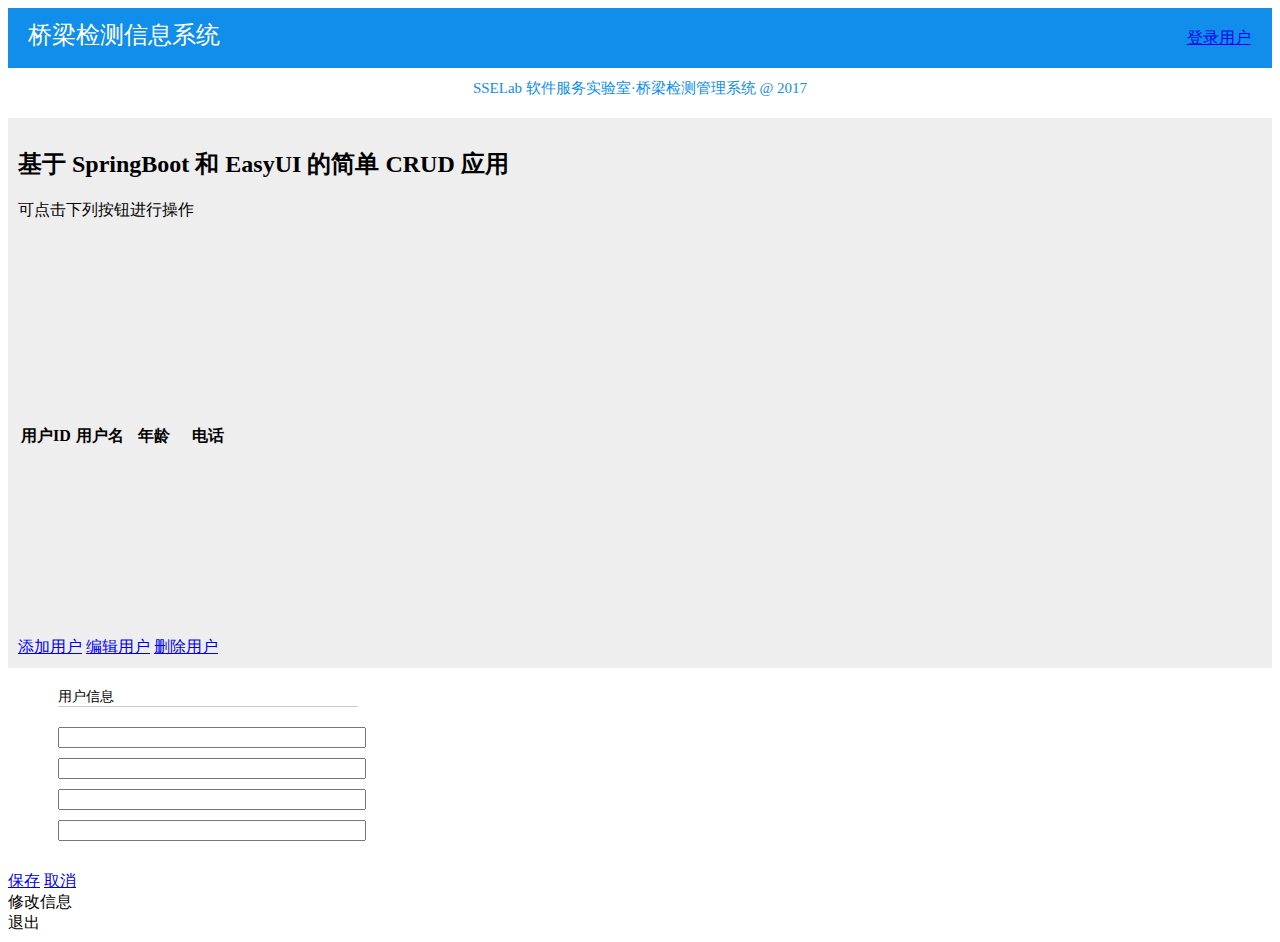
==== src/main/resources/templates/index.html @ b361a85d "add EasyUI and use Thymeleaf" ====
<!DOCTYPE html>
<html xmlns:th="http://www.thymeleaf.org">
<head>
    <meta charset="UTF-8"/>
    <meta content="text/html;charset=UTF-8"/>
    <title th:text="${title}"></title>
    <link rel="stylesheet" type="text/css" th:href="@{plugins/easyui/themes/default/easyui.css}"/>
    <link rel="stylesheet" type="text/css" th:href="@{plugins/easyui/themes/icon.css}"/>
    <link rel="stylesheet" type="text/css" th:href="@{plugins/easyui/themes/color.css}"/>
    <script type="text/javascript" th:src="@{plugins/jquery/jquery.min.js}"></script>
</head>
<body class="easyui-layout">
    <div data-options="region:'north',split:false" style="height:60px;background-color:#108ee9;">
        <div style="width:49%;display:inline-block;">
            <span style="line-height:55px;color:#fff;font-size:24px;margin-left:20px;">桥梁检测信息系统</span>
        </div>
        <div style="width:49%;display:inline-block;text-align:right;" class="">
            <a href="#" class="easyui-splitbutton" data-options="menu:'#topUserMenu',iconCls:'icon-user'">登录用户</a>
        </div>
    </div>
    <div data-options="region:'south',split:false" style="height:50px;">
        <div style="text-align:center;">
            <span style="line-height:40px;font-size:15px;color:#108ee9;">SSELab 软件服务实验室·桥梁检测管理系统 @ 2017</span>
        </div>
    </div>
    <div data-options="region:'west',title:'功能列表',split:false" style="width:250px;"></div>
    <div data-options="region:'center',title:'用户管理',split:false" style="padding:10px;background:#eee;">
        <h2>基于 SpringBoot 和 EasyUI 的简单 CRUD 应用</h2>
        <p>可点击下列按钮进行操作</p>
    
        <table id="dg" title="用户信息表" class="easyui-datagrid" style="min-height:400px;"
               idField="id"
               toolbar="#toolbar" 
               pagination="true"
               rownumbers="true" 
               fitColumns="true" 
               singleSelect="true">
            <thead>
                <tr>
                    <th field="id" width="50">用户ID</th>
                    <th field="username" width="50">用户名</th>
                    <th field="age" width="50">年龄</th>
                    <th field="telephone" width="50">电话</th>
                </tr>
            </thead>
        </table>
        <div id="toolbar">
            <a href="javascript:void(0)" class="easyui-linkbutton" iconCls="icon-add" plain="true" onclick="newUser()">添加用户</a>
            <a href="javascript:void(0)" class="easyui-linkbutton" iconCls="icon-edit" plain="true" onclick="editUser()">编辑用户</a>
            <a href="javascript:void(0)" class="easyui-linkbutton" iconCls="icon-remove" plain="true" onclick="destroyUser()">删除用户</a>
        </div>
    </div>

    <div id="dlg" class="easyui-dialog" style="width:400px" closed="true" buttons="#dlg-buttons">
        <form id="fm" style="margin:0;padding:20px 50px" novalidate="true">
            <div style="margin-bottom:20px;font-size:14px;border-bottom:1px solid #ccc">用户信息</div>
            <div style="margin-bottom:10px">
                <input name="username" class="easyui-textbox" required="true" label="用户名：" style="width:100%"/>
            </div>
            <div style="margin-bottom:10px">
                <input type="password" name="password" class="easyui-textbox" required="false" label="密码：" style="width:100%"/>
            </div>
            <div style="margin-bottom:10px">
                <input type="number" name="age" class="easyui-textbox" required="true" label="年龄：" style="width:100%"/>
            </div>
            <div style="margin-bottom:10px">
                <input name="telephone" class="easyui-textbox" required="true" label="电话：" style="width:100%"/>
            </div>
        </form>
    </div>
    <div id="dlg-buttons">
        <a href="javascript:void(0)" class="easyui-linkbutton c6" iconCls="icon-ok" onclick="saveUser()" style="width:90px">保存</a>
        <a href="javascript:void(0)" class="easyui-linkbutton" iconCls="icon-cancel" onclick="javascript:$('#dlg').dialog('close')" style="width:90px">取消</a>
    </div>
    <div id="topUserMenu" style="width:100px;">
        <div data-options="iconCls:'icon-edit'">修改信息</div>
        <div data-options="iconCls:'icon-undo'">退出</div>
    </div>

    <script type="text/javascript" th:src="@{plugins/easyui/jquery.easyui.min.js}"></script>
    <script type="text/javascript" th:src="@{plugins/easyui/easyui-lang-zh_CN.js}"></script>
    
    <script type="text/javascript">
        var apiUrl = '/api/users';
        var saveUrl;
        var type = 'PUT';
        var $datagrid = $("#dg");
        var $form = $('#fm');
        var $dialog = $('#dlg');
    
        loadAndSetGridData();
        
        function loadAndSetGridData() {
            $.ajax({
                url: apiUrl,
                type: 'GET',
                dataType: 'json',
                error: function (xhr, status, err) {
                    $datagrid.datagrid("loaded");
                    $datagrid.datagrid('loadData', {
                        total: 0,
                        rows: []
                    });
                },
                success: function (res) {
                    $datagrid.datagrid("loaded");
                    $datagrid.datagrid("loadData", {
                        total: res.totalElements,
                        rows: res.content
                    });
                }
            })
        }
        
        function newUser() {
            $dialog.dialog('open').dialog('center').dialog('setTitle','新建用户');
            $form.form('clear');
            saveUrl = apiUrl;
            type = 'PUT';
        }
        
        function editUser() {
            var row = $datagrid.datagrid('getSelected');
            if (row){
                $dialog.dialog('open').dialog('center').dialog('setTitle','编辑用户');
                $form.form('load',row);
                saveUrl = apiUrl + '/' + row.id;
                type = 'POST';
            } else {
                $.messager.show({
                    title: '消息',
                    msg: "请先选择一条记录！"
                });
            }
        }

        function saveUser() {
            var username = $form.find("input[name='username']").val();
            var password = $form.find("input[name='password']").val();
            var age = $form.find("input[name='age']").val();
            var telephone = $form.find("input[name='telephone']").val();
            $.ajax({
                url: saveUrl,
                type: type,
                dataType: 'json',
                contentType: 'application/x-www-form-urlencoded',
                data: {
                    username: username,
                    password: password,
                    age: age,
                    telephone: telephone
                },
                success: function (res) {
                    $.messager.show({
                        title: '消息',
                        msg: "操作成功！"
                    });
                    loadAndSetGridData();
                    $dialog.dialog('close');
                },
                error: function () {
                    $.messager.show({
                        title: '消息',
                        msg: "操作失败！"
                    });
                }
            })
        }
        
        function destroyUser(){
            var row = $datagrid.datagrid('getSelected');
            if (row) {
                saveUrl = apiUrl + '/' + row.id;
                $.messager.confirm('确认','确定删除此用户吗？',function (result){
                    if (result){
                        $.ajax({
                            url: saveUrl,
                            type: "DELETE",
                            success: function () {
                                $.messager.show({
                                    title: '消息',
                                    msg: "操作成功！"
                                });
                                loadAndSetGridData();
                            },
                            error: function () {
                                $.messager.show({
                                    title: '消息',
                                    msg: "操作失败！"
                                });
                            }
                        });
                    }
                });
            } else {
                $.messager.show({
                    title: '消息',
                    msg: "请先选择一条记录！"
                });
            }
        }
    </script>
</body>
</html>
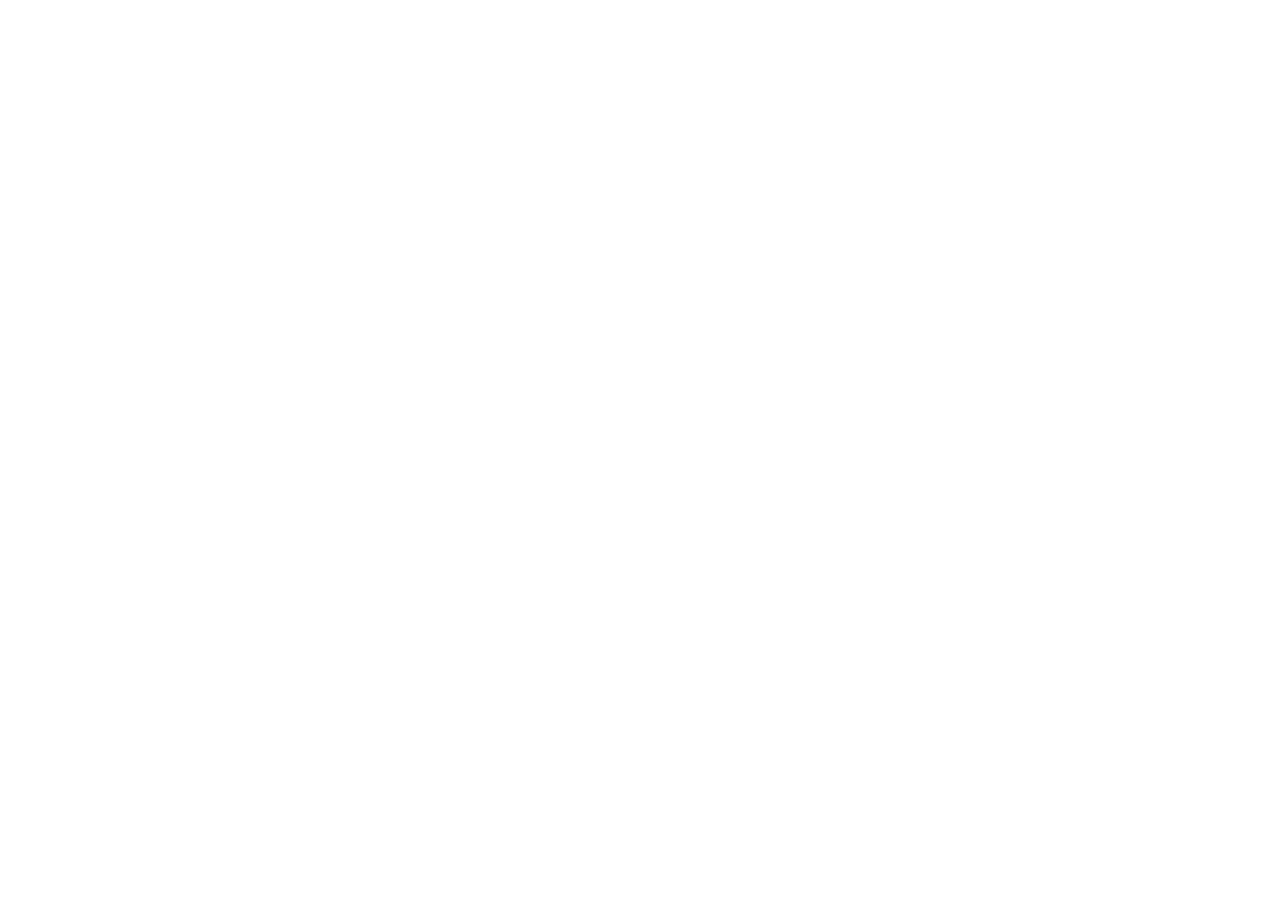
==== commit f502fe34: "impl security with database and build basic page fragments" ====
--- a/src/main/resources/templates/index.html
+++ b/src/main/resources/templates/index.html
@@ -4,201 +4,25 @@
     <meta charset="UTF-8"/>
     <meta content="text/html;charset=UTF-8"/>
     <title th:text="${title}"></title>
-    <link rel="stylesheet" type="text/css" th:href="@{plugins/easyui/themes/default/easyui.css}"/>
-    <link rel="stylesheet" type="text/css" th:href="@{plugins/easyui/themes/icon.css}"/>
-    <link rel="stylesheet" type="text/css" th:href="@{plugins/easyui/themes/color.css}"/>
-    <script type="text/javascript" th:src="@{plugins/jquery/jquery.min.js}"></script>
+    <div th:replace="fragments/header :: header-css"></div>
+    <div th:replace="fragments/header :: header-js"></div>
 </head>
 <body class="easyui-layout">
-    <div data-options="region:'north',split:false" style="height:60px;background-color:#108ee9;">
-        <div style="width:49%;display:inline-block;">
-            <span style="line-height:55px;color:#fff;font-size:24px;margin-left:20px;">桥梁检测信息系统</span>
-        </div>
-        <div style="width:49%;display:inline-block;text-align:right;" class="">
-            <a href="#" class="easyui-splitbutton" data-options="menu:'#topUserMenu',iconCls:'icon-user'">登录用户</a>
-        </div>
+<div class="header" data-options="region:'north',split:false" style="">
+    <div th:replace="fragments/header :: header"></div>
+</div>
+<div class="footer" data-options="region:'south',split:false" style="">
+    <div th:replace="fragments/footer :: footer"></div>
+</div>
+<div class="sider" data-options="region:'west',split:false" style="">
+    <div th:replace="fragments/sider :: sider"></div>
+</div>
+<div class="container" data-options="region:'center',split:false" style="">
+    <div class="easyui-panel" title="首页">
+        
     </div>
-    <div data-options="region:'south',split:false" style="height:50px;">
-        <div style="text-align:center;">
-            <span style="line-height:40px;font-size:15px;color:#108ee9;">SSELab 软件服务实验室·桥梁检测管理系统 @ 2017</span>
-        </div>
-    </div>
-    <div data-options="region:'west',title:'功能列表',split:false" style="width:250px;"></div>
-    <div data-options="region:'center',title:'用户管理',split:false" style="padding:10px;background:#eee;">
-        <h2>基于 SpringBoot 和 EasyUI 的简单 CRUD 应用</h2>
-        <p>可点击下列按钮进行操作</p>
-    
-        <table id="dg" title="用户信息表" class="easyui-datagrid" style="min-height:400px;"
-               idField="id"
-               toolbar="#toolbar" 
-               pagination="true"
-               rownumbers="true" 
-               fitColumns="true" 
-               singleSelect="true">
-            <thead>
-                <tr>
-                    <th field="id" width="50">用户ID</th>
-                    <th field="username" width="50">用户名</th>
-                    <th field="age" width="50">年龄</th>
-                    <th field="telephone" width="50">电话</th>
-                </tr>
-            </thead>
-        </table>
-        <div id="toolbar">
-            <a href="javascript:void(0)" class="easyui-linkbutton" iconCls="icon-add" plain="true" onclick="newUser()">添加用户</a>
-            <a href="javascript:void(0)" class="easyui-linkbutton" iconCls="icon-edit" plain="true" onclick="editUser()">编辑用户</a>
-            <a href="javascript:void(0)" class="easyui-linkbutton" iconCls="icon-remove" plain="true" onclick="destroyUser()">删除用户</a>
-        </div>
-    </div>
+</div>
 
-    <div id="dlg" class="easyui-dialog" style="width:400px" closed="true" buttons="#dlg-buttons">
-        <form id="fm" style="margin:0;padding:20px 50px" novalidate="true">
-            <div style="margin-bottom:20px;font-size:14px;border-bottom:1px solid #ccc">用户信息</div>
-            <div style="margin-bottom:10px">
-                <input name="username" class="easyui-textbox" required="true" label="用户名：" style="width:100%"/>
-            </div>
-            <div style="margin-bottom:10px">
-                <input type="password" name="password" class="easyui-textbox" required="false" label="密码：" style="width:100%"/>
-            </div>
-            <div style="margin-bottom:10px">
-                <input type="number" name="age" class="easyui-textbox" required="true" label="年龄：" style="width:100%"/>
-            </div>
-            <div style="margin-bottom:10px">
-                <input name="telephone" class="easyui-textbox" required="true" label="电话：" style="width:100%"/>
-            </div>
-        </form>
-    </div>
-    <div id="dlg-buttons">
-        <a href="javascript:void(0)" class="easyui-linkbutton c6" iconCls="icon-ok" onclick="saveUser()" style="width:90px">保存</a>
-        <a href="javascript:void(0)" class="easyui-linkbutton" iconCls="icon-cancel" onclick="javascript:$('#dlg').dialog('close')" style="width:90px">取消</a>
-    </div>
-    <div id="topUserMenu" style="width:100px;">
-        <div data-options="iconCls:'icon-edit'">修改信息</div>
-        <div data-options="iconCls:'icon-undo'">退出</div>
-    </div>
-
-    <script type="text/javascript" th:src="@{plugins/easyui/jquery.easyui.min.js}"></script>
-    <script type="text/javascript" th:src="@{plugins/easyui/easyui-lang-zh_CN.js}"></script>
-    
-    <script type="text/javascript">
-        var apiUrl = '/api/users';
-        var saveUrl;
-        var type = 'PUT';
-        var $datagrid = $("#dg");
-        var $form = $('#fm');
-        var $dialog = $('#dlg');
-    
-        loadAndSetGridData();
-        
-        function loadAndSetGridData() {
-            $.ajax({
-                url: apiUrl,
-                type: 'GET',
-                dataType: 'json',
-                error: function (xhr, status, err) {
-                    $datagrid.datagrid("loaded");
-                    $datagrid.datagrid('loadData', {
-                        total: 0,
-                        rows: []
-                    });
-                },
-                success: function (res) {
-                    $datagrid.datagrid("loaded");
-                    $datagrid.datagrid("loadData", {
-                        total: res.totalElements,
-                        rows: res.content
-                    });
-                }
-            })
-        }
-        
-        function newUser() {
-            $dialog.dialog('open').dialog('center').dialog('setTitle','新建用户');
-            $form.form('clear');
-            saveUrl = apiUrl;
-            type = 'PUT';
-        }
-        
-        function editUser() {
-            var row = $datagrid.datagrid('getSelected');
-            if (row){
-                $dialog.dialog('open').dialog('center').dialog('setTitle','编辑用户');
-                $form.form('load',row);
-                saveUrl = apiUrl + '/' + row.id;
-                type = 'POST';
-            } else {
-                $.messager.show({
-                    title: '消息',
-                    msg: "请先选择一条记录！"
-                });
-            }
-        }
-
-        function saveUser() {
-            var username = $form.find("input[name='username']").val();
-            var password = $form.find("input[name='password']").val();
-            var age = $form.find("input[name='age']").val();
-            var telephone = $form.find("input[name='telephone']").val();
-            $.ajax({
-                url: saveUrl,
-                type: type,
-                dataType: 'json',
-                contentType: 'application/x-www-form-urlencoded',
-                data: {
-                    username: username,
-                    password: password,
-                    age: age,
-                    telephone: telephone
-                },
-                success: function (res) {
-                    $.messager.show({
-                        title: '消息',
-                        msg: "操作成功！"
-                    });
-                    loadAndSetGridData();
-                    $dialog.dialog('close');
-                },
-                error: function () {
-                    $.messager.show({
-                        title: '消息',
-                        msg: "操作失败！"
-                    });
-                }
-            })
-        }
-        
-        function destroyUser(){
-            var row = $datagrid.datagrid('getSelected');
-            if (row) {
-                saveUrl = apiUrl + '/' + row.id;
-                $.messager.confirm('确认','确定删除此用户吗？',function (result){
-                    if (result){
-                        $.ajax({
-                            url: saveUrl,
-                            type: "DELETE",
-                            success: function () {
-                                $.messager.show({
-                                    title: '消息',
-                                    msg: "操作成功！"
-                                });
-                                loadAndSetGridData();
-                            },
-                            error: function () {
-                                $.messager.show({
-                                    title: '消息',
-                                    msg: "操作失败！"
-                                });
-                            }
-                        });
-                    }
-                });
-            } else {
-                $.messager.show({
-                    title: '消息',
-                    msg: "请先选择一条记录！"
-                });
-            }
-        }
-    </script>
+<div th:replace="fragments/footer :: js"></div>
 </body>
 </html>